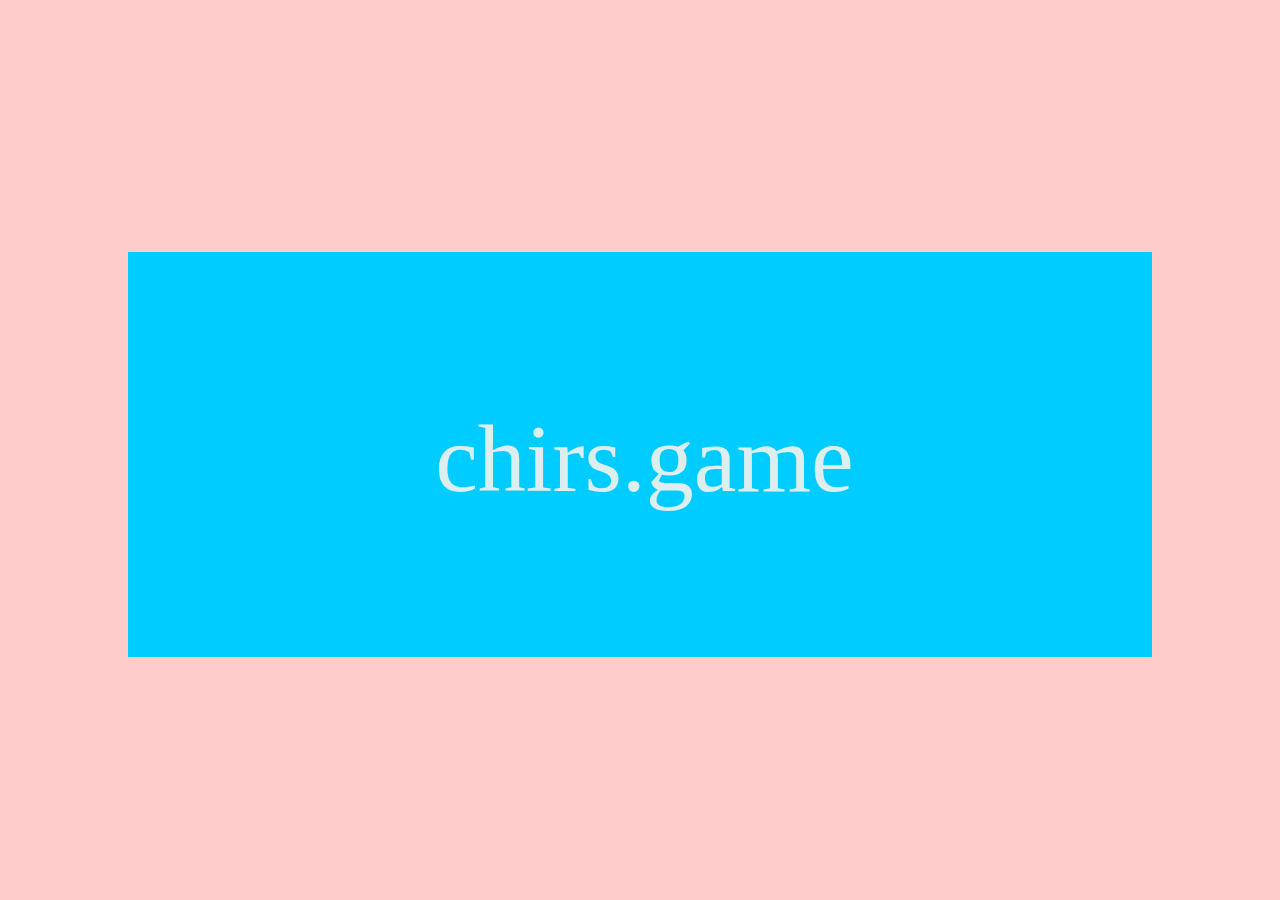
==== src/index.html @ 549eaa25 "add etc/nginx, src/ files; update readme" ====
<!DOCTYPE HTML PUBLIC "-//W3C//DTD HTML 4.01 Transitional//EN"
  "http://www.w3.org/TR/html4/loose.dtd">

<html>

<head>
  <title>chirs.game</title>
  <meta http-equiv="Content-Type" content="text/html;charset=utf-8">
  <link rel="stylesheet" href="c.css" type="text/css" media="screen" >
  <script type="text/javascript" src="http://ajax.googleapis.com/ajax/libs/jquery/2.0.2/jquery.min.js"></script>
  <script type="text/javascript" src="coquette-min.js"></script>
  <script type="text/javascript" src="j.js"></script>
</head>

<body>
  <div id="game">
    <div id="title">chirs.game</div>
  </div>
</body>
---- src/c.css ----
html, body {
    padding 0;
    margin: 0;
}
    

body {
    background-color: #fcc;
    height: 100%;
}

div#game {
    position: absolute;
    top: 28%;
    left: 10%;
    height: 45%;
    width: 80%;

    color: #dee;
    background-color: #0cf;
    
}

div#game #title {
    position: absolute;
    text-align: center;
    left: 30%;
    width: 40%;
    font-size: 6em;
    height: 30%;
    top: 50%;
    margin-top: -5%;
}
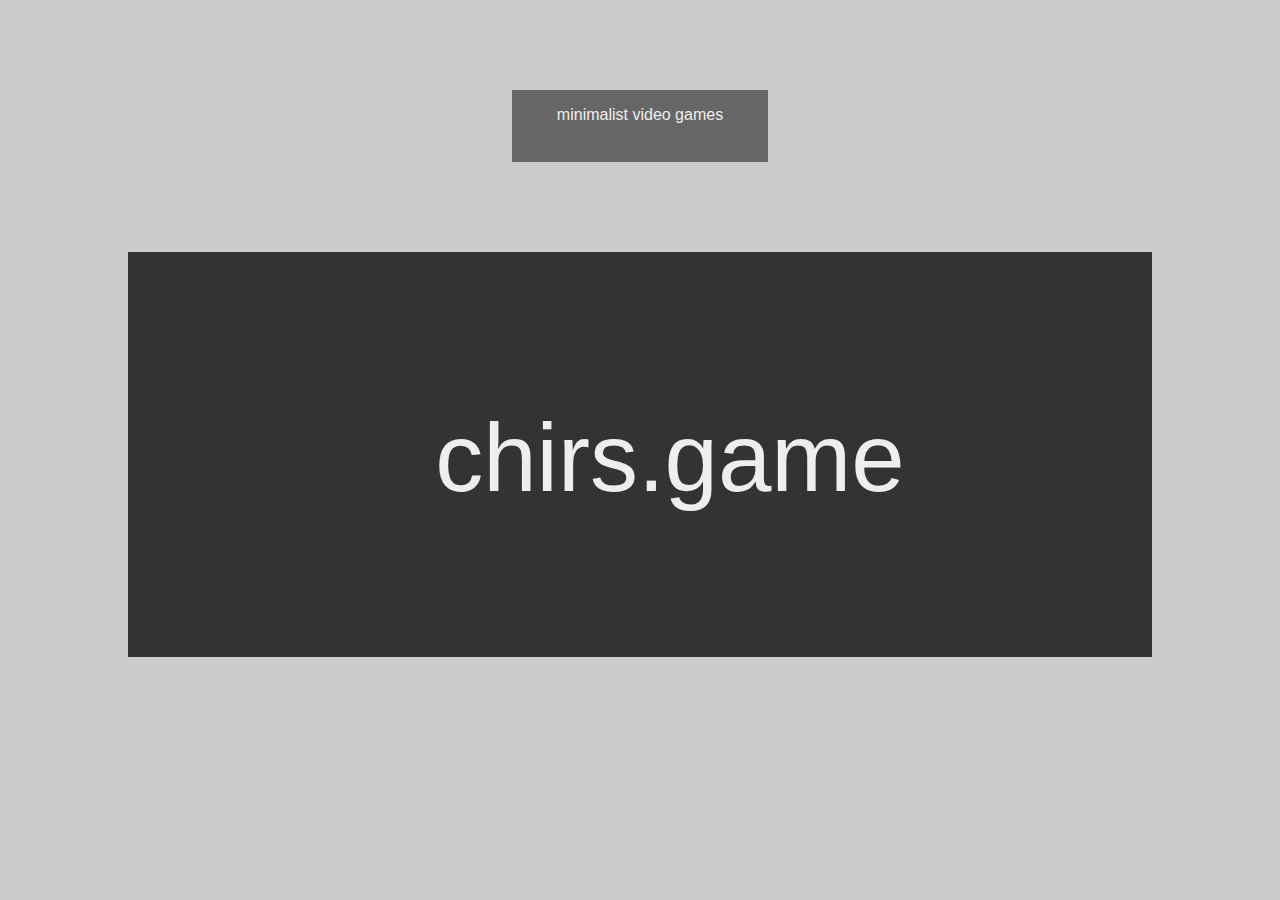
==== commit 7ccdd4d0: "version 1 of shooting game complete. you can win." ====
--- a/src/index.html
+++ b/src/index.html
@@ -13,6 +13,17 @@
 </head>
 
 <body>
+  <div id="header">
+    <p>minimalist video games</p>
+
+    <ul id="games">
+      <!--<li>action</li>-->
+      <!--<li>adventure</li>-->
+      <!--<li>rpg</li>-->
+      <!--<li>simulation</li>-->
+      <!--<li>strategy</li>-->
+    </ul>
+  </div>
   <div id="game">
     <div id="title">chirs.game</div>
   </div>
--- a/src/c.css
+++ b/src/c.css
@@ -5,8 +5,9 @@
     
 
 body {
-    background-color: #fcc;
+    background-color: #ccc;
     height: 100%;
+    font-family: sans-serif;
 }
 
 div#game {
@@ -15,9 +16,8 @@
     left: 10%;
     height: 45%;
     width: 80%;
-
-    color: #dee;
-    background-color: #0cf;
+    color: #eee;
+    background-color: #333;
     
 }
 
@@ -34,4 +34,20 @@
 
 
 
+#header {
+    text-align: center;
+    position: absolute;
+    left: 40%;
+    width: 20%;
+    height: 8%;
+    top: 10%;
+    background-color: #666;
+    color: #eee;
+    }
 
+#games li {
+    display: inline;
+}
+    
+
+
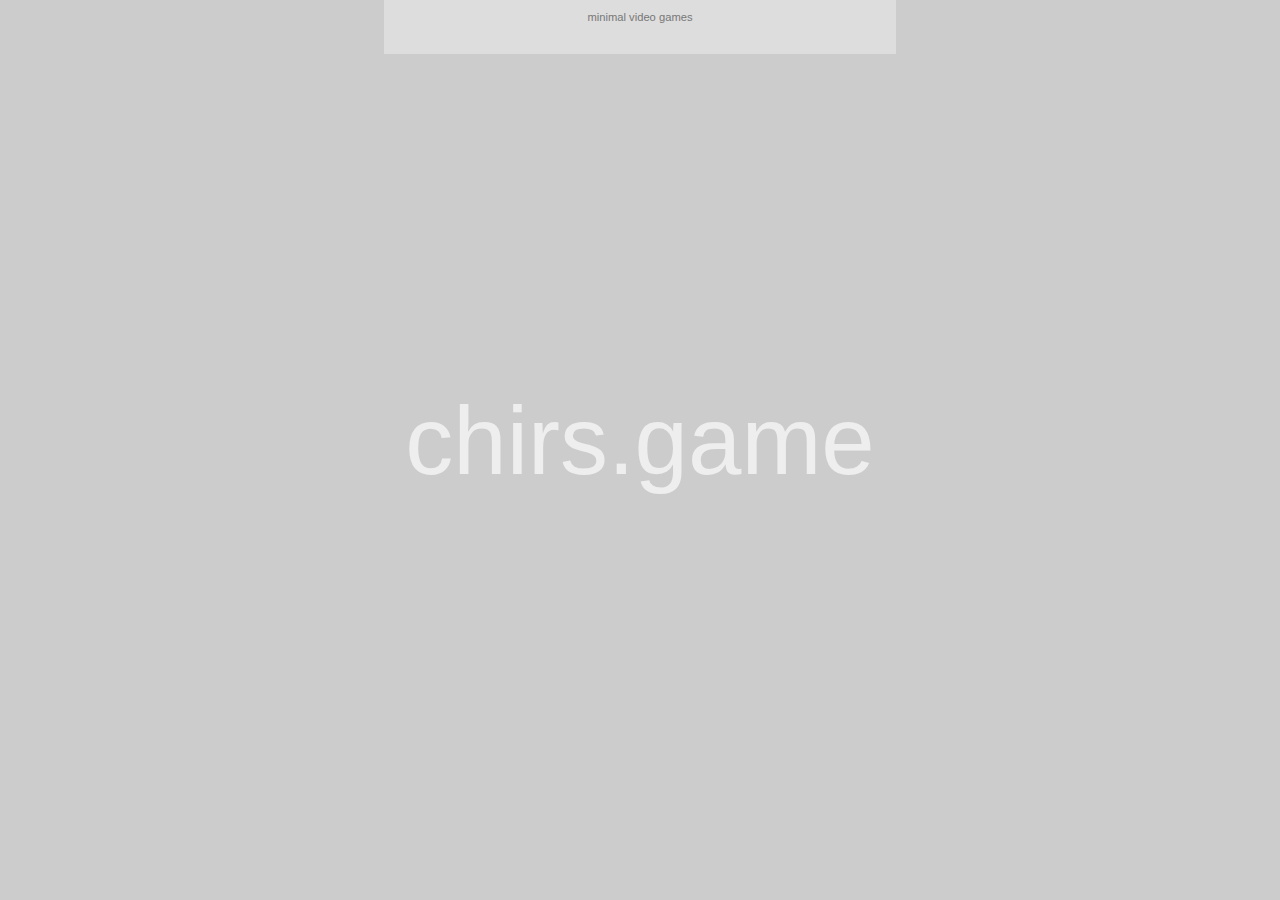
==== commit c29f12cb: "work on game" ====
--- a/src/index.html
+++ b/src/index.html
@@ -14,7 +14,7 @@
 
 <body>
   <div id="header">
-    <p>minimalist video games</p>
+    <p>minimal video games</p>
 
     <ul id="games">
       <!--<li>action</li>-->
@@ -27,5 +27,12 @@
   <div id="game">
     <div id="title">chirs.game</div>
   </div>
+
+  <div id="next" class="x">
+    <p>you win!</p>
+    <p>next level </p>
+  </div>
+      
+   
 </body>
 
--- a/src/c.css
+++ b/src/c.css
@@ -12,13 +12,12 @@
 
 div#game {
     position: absolute;
-    top: 28%;
-    left: 10%;
-    height: 45%;
-    width: 80%;
+    top: 10%;
+    left: 0%;
+    height: 80%;
+    width: 100%;
     color: #eee;
-    background-color: #333;
-    
+    background-color: ccc;
 }
 
 div#game #title {
@@ -37,12 +36,13 @@
 #header {
     text-align: center;
     position: absolute;
-    left: 40%;
-    width: 20%;
-    height: 8%;
-    top: 10%;
-    background-color: #666;
-    color: #eee;
+    left: 30%;
+    width: 40%;
+    height: 6%;
+    top: 0%;
+    background-color: #ddd;
+    color: #777;
+    font-size: .7em
     }
 
 #games li {
@@ -51,3 +51,23 @@
     
 
 
+
+
+
+.x {
+    display: none;
+}
+
+
+div#next {
+    display: none;
+    position: absolute;
+    top: 10%;
+    left: 0%;
+    height: 40%;
+    margin: 20% 0;
+    width: 20%;
+    color: #fff;
+    background-coor: #000;
+    text-align: center;
+}
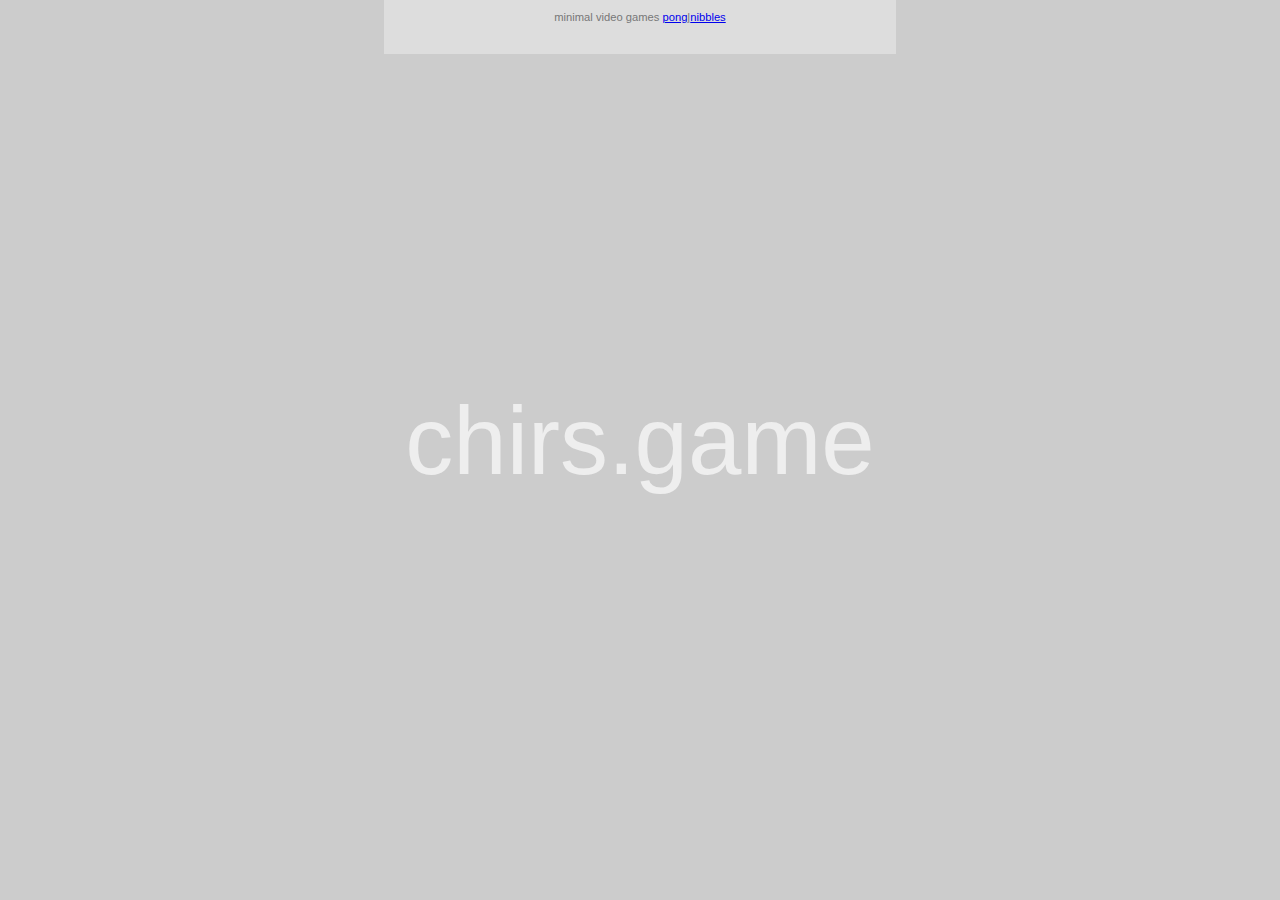
==== commit 876933ba: "simplify game #1" ====
--- a/src/index.html
+++ b/src/index.html
@@ -14,15 +14,7 @@
 
 <body>
   <div id="header">
-    <p>minimal video games</p>
-
-    <ul id="games">
-      <!--<li>action</li>-->
-      <!--<li>adventure</li>-->
-      <!--<li>rpg</li>-->
-      <!--<li>simulation</li>-->
-      <!--<li>strategy</li>-->
-    </ul>
+      <p>minimal video games <a href="pong.html">pong</a>|<a href="nibbles.html">nibbles</a></p>
   </div>
   <div id="game">
     <div id="title">chirs.game</div>
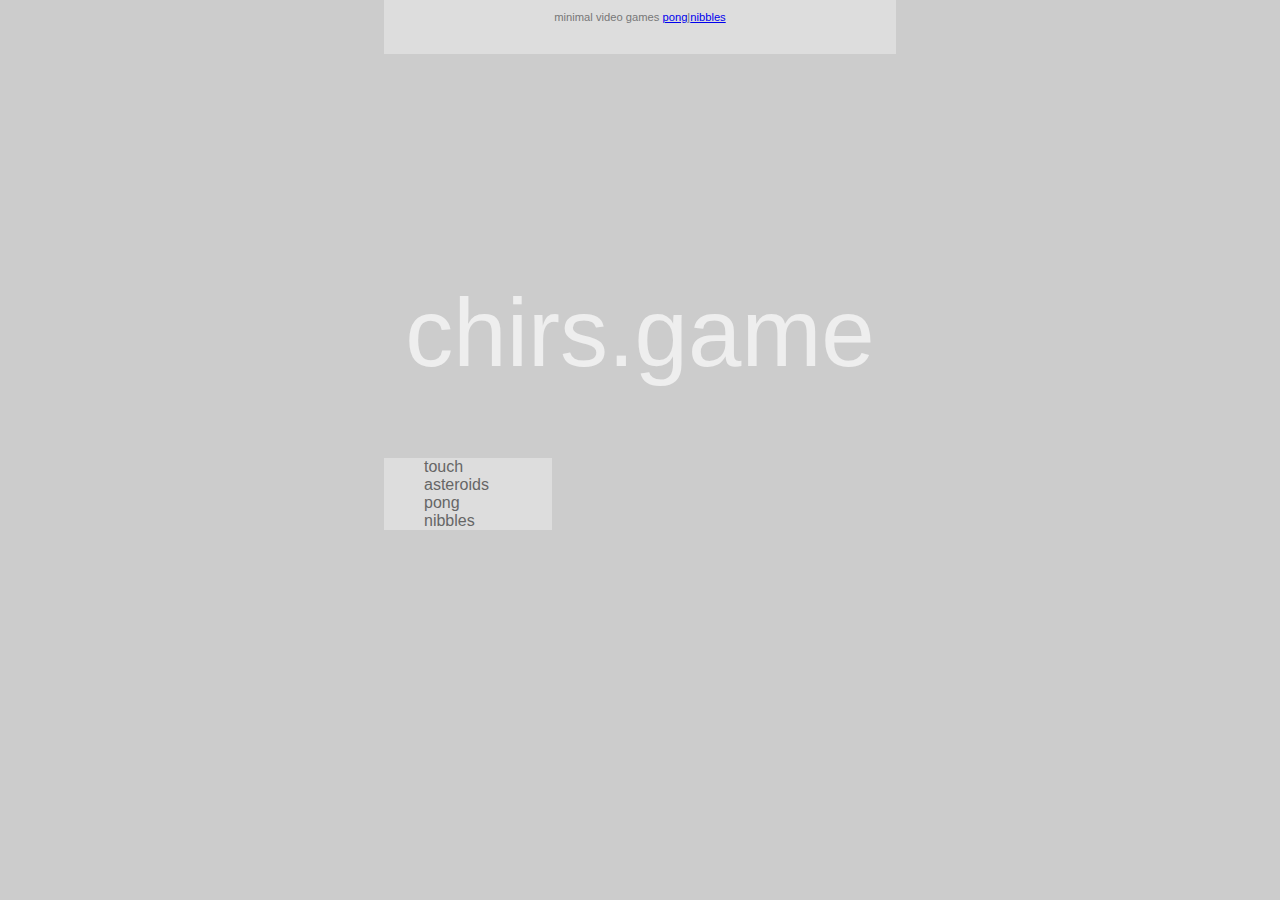
==== commit 165fd1f8: "split out j.js into separate files" ====
--- a/src/index.html
+++ b/src/index.html
@@ -9,7 +9,14 @@
   <link rel="stylesheet" href="c.css" type="text/css" media="screen" >
   <script type="text/javascript" src="http://ajax.googleapis.com/ajax/libs/jquery/2.0.2/jquery.min.js"></script>
   <script type="text/javascript" src="coquette-min.js"></script>
-  <script type="text/javascript" src="j.js"></script>
+
+  <script type="text/javascript" src="js/func.js"></script>
+
+  <script type="text/javascript" src="js/player.js"></script>
+  <script type="text/javascript" src="js/adversary.js"></script>
+  <script type="text/javascript" src="js/objects.js"></script>    
+
+  <script type="text/javascript" src="js/game.js"></script>
 </head>
 
 <body>
@@ -18,13 +25,14 @@
   </div>
   <div id="game">
     <div id="title">chirs.game</div>
+    <ul id="gamelist">
+      <li id="touch">touch</li>
+      <li id="asteroids">asteroids</li>
+      <li id="pong">pong</li>
+      <li id="nibbles">nibbles</li>      
+    </ul>
   </div>
 
-  <div id="next" class="x">
-    <p>you win!</p>
-    <p>next level </p>
-  </div>
-      
    
 </body>
 
--- a/src/c.css
+++ b/src/c.css
@@ -27,8 +27,20 @@
     width: 40%;
     font-size: 6em;
     height: 30%;
-    top: 50%;
+    top: 35%;
     margin-top: -5%;
+}
+
+div#game #gamelist {
+    background-color: #ddd;
+    list-style-type: none;
+    position: absolute;
+    left: 30%;
+    width: 10%;
+    font-size: 1em;
+    top: 60%;
+    margin-top: -5%;
+    color: #666;
 }
 
 
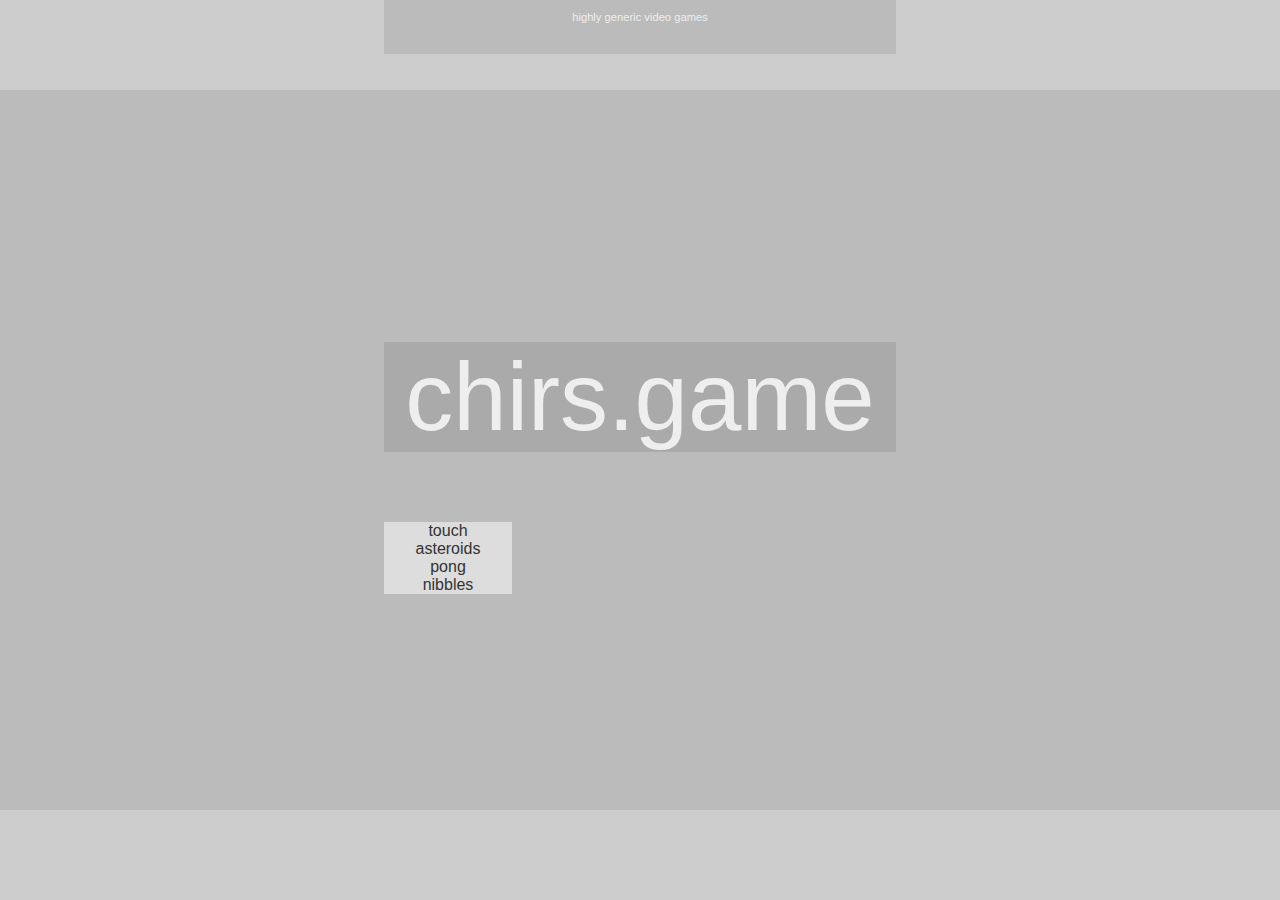
==== commit 751a9aae: "work on presentation" ====
--- a/src/index.html
+++ b/src/index.html
@@ -21,7 +21,7 @@
 
 <body>
   <div id="header">
-      <p>minimal video games <a href="pong.html">pong</a>|<a href="nibbles.html">nibbles</a></p>
+      <p>highly generic video games</p>
   </div>
   <div id="game">
     <div id="title">chirs.game</div>
@@ -32,6 +32,13 @@
       <li id="nibbles">nibbles</li>      
     </ul>
   </div>
+  
+    <div id="lose">
+      <p>game over</p>
+      <p id="playagain">play again</p>
+    </div>
+    
+
 
    
 </body>
--- a/src/c.css
+++ b/src/c.css
@@ -17,7 +17,7 @@
     height: 80%;
     width: 100%;
     color: #eee;
-    background-color: ccc;
+    background-color: #bbb;        
 }
 
 div#game #title {
@@ -26,9 +26,8 @@
     left: 30%;
     width: 40%;
     font-size: 6em;
-    height: 30%;
     top: 35%;
-    margin-top: -5%;
+    background-color: #aaa;    
 }
 
 div#game #gamelist {
@@ -36,14 +35,18 @@
     list-style-type: none;
     position: absolute;
     left: 30%;
+    top: 60%;    
     width: 10%;
     font-size: 1em;
-    top: 60%;
-    margin-top: -5%;
-    color: #666;
+    text-align: center;
+    margin: 0;
+    padding: 0;
+    color: #333;
 }
 
-
+div#game #gamelist li:hover {
+    background-color: #999;
+}
 
 #header {
     text-align: center;
@@ -52,8 +55,8 @@
     width: 40%;
     height: 6%;
     top: 0%;
-    background-color: #ddd;
-    color: #777;
+    background-color: #bbb;
+    color: #eee;
     font-size: .7em
     }
 
@@ -63,23 +66,18 @@
     
 
 
-
-
-
 .x {
     display: none;
 }
 
-
-div#next {
+#lose {
+    position: absolute;
+    width: 100%;
+    text-align: center;
+    top: 30%;
+    font-size: 2em;
+    background-color: #a00;
     display: none;
-    position: absolute;
-    top: 10%;
-    left: 0%;
-    height: 40%;
-    margin: 20% 0;
-    width: 20%;
-    color: #fff;
-    background-coor: #000;
-    text-align: center;
-}
+    opacity: .75;
+   
+}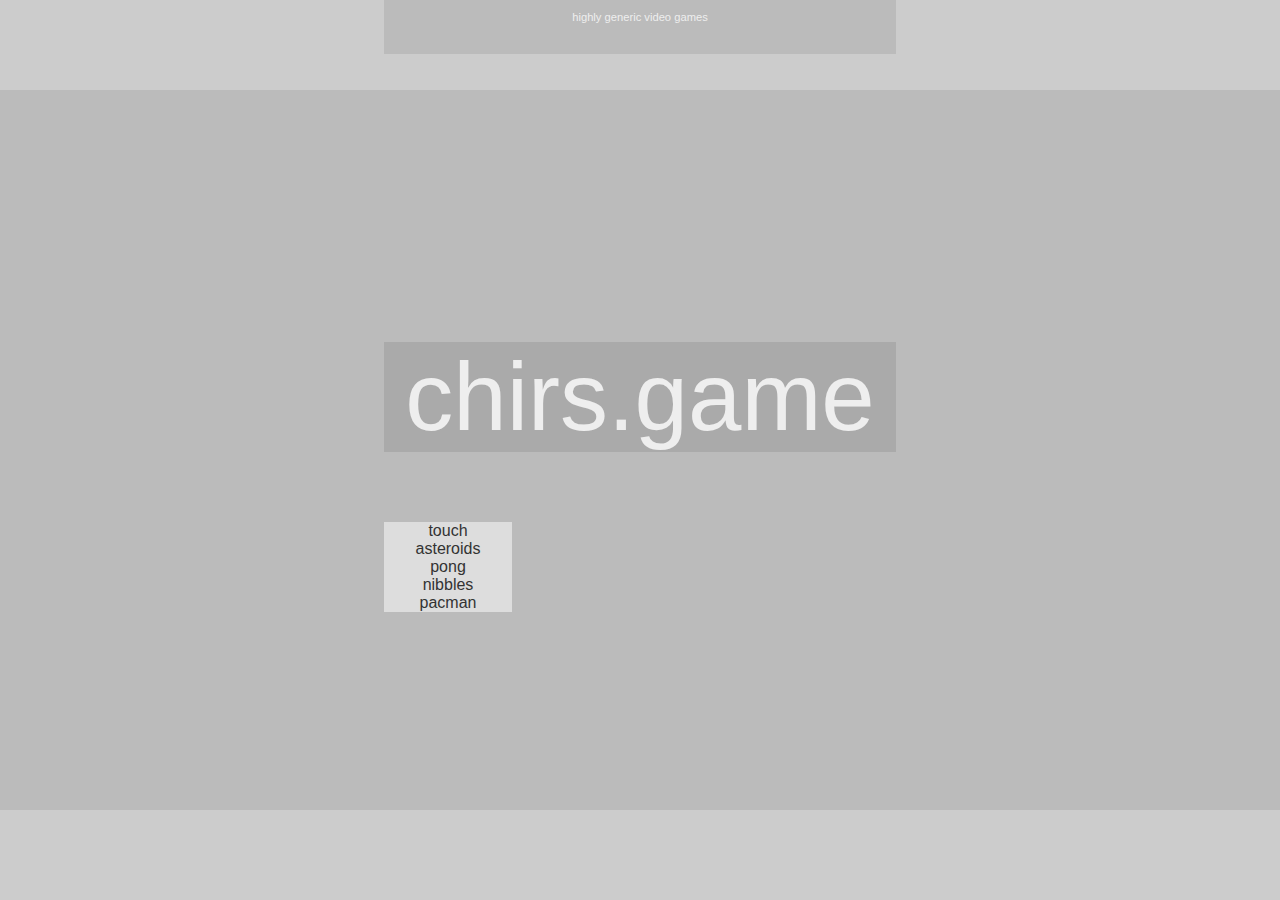
==== commit 5a52d6b8: "remove pacman and reflect.html; pacman should be easy to implement using nibbles." ====
--- a/src/index.html
+++ b/src/index.html
@@ -29,7 +29,8 @@
       <li id="touch">touch</li>
       <li id="asteroids">asteroids</li>
       <li id="pong">pong</li>
-      <li id="nibbles">nibbles</li>      
+      <li id="nibbles">nibbles</li>
+      <li id="pacman">pacman</li>            
     </ul>
   </div>
   
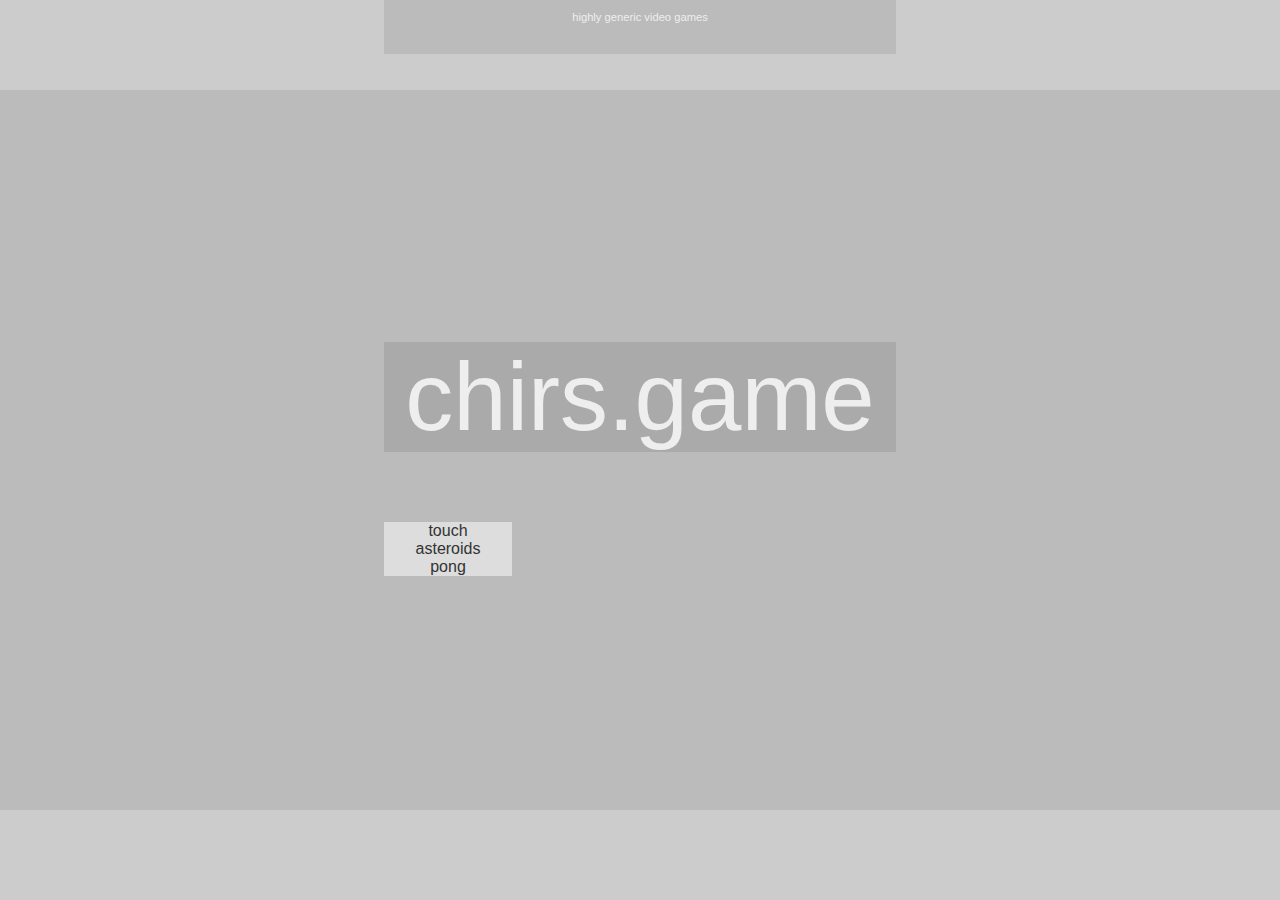
==== commit 1c6a3f5a: "make it possible to restart after a loss (in asteroids)" ====
--- a/src/index.html
+++ b/src/index.html
@@ -29,8 +29,8 @@
       <li id="touch">touch</li>
       <li id="asteroids">asteroids</li>
       <li id="pong">pong</li>
-      <li id="nibbles">nibbles</li>
-      <li id="pacman">pacman</li>            
+      <!--<li id="nibbles">nibbles</li>-->
+      <!--<li id="pacman">pacman</li>-->
     </ul>
   </div>
   
